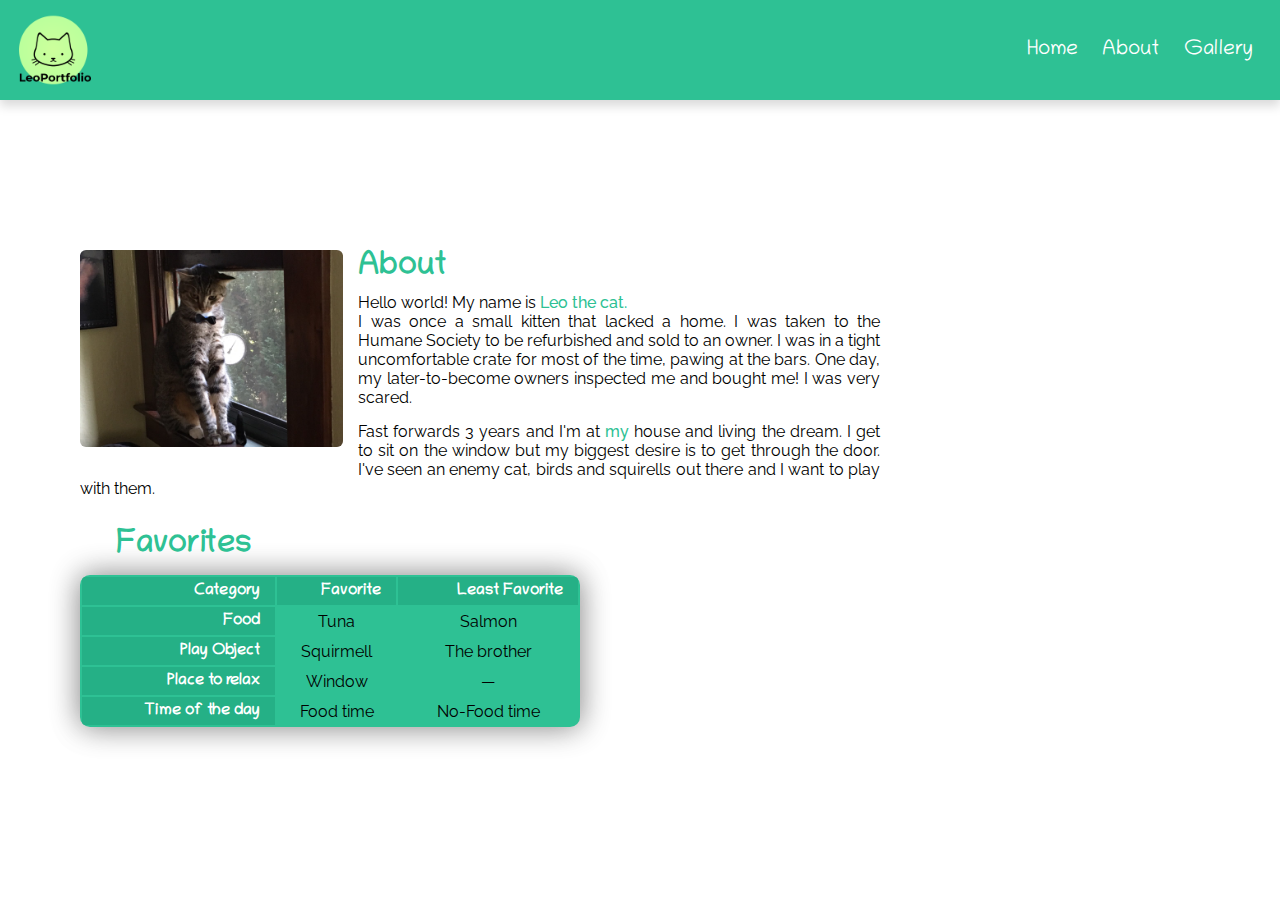
==== about.html @ e9036c4b "LeoPortfolio first commit" ====
<!DOCTYPE html>
<html>
<head>
	<title>LeoPortfolio — My Portfolio Site</title>
	<meta charset="utf-8">
	<meta name="viewport" content="width=device-width, initial-scale=1.0, scalable=yes" />
	<meta name="title" content="LeoPortfolio my name is Leo and I'm a cat, I am cute so yeah... :3">
	<meta name="keywords" content="LeoPortfolio, cute, pookit, cats, :3">
	<link rel="stylesheet" type="text/css" href="./about.css">
	<link rel="shortcut icon" type="img/png" href="./images/shortcut_icon.png">
	<link href="https://fonts.googleapis.com/css2?family=Chilanka&family=Raleway:ital,wght@0,400;0,900;1,400;1,900&display=swap" rel="stylesheet"> 
</head>
<body>
	<nav>
		<div class="logo">
			<img src="./images/leo_logo.png" alt="LeoPortfolio" />
		</div>
		<ul class='nav-links'>
			<li><a href="index.html">Home</a></li>
			<li><a href="about.html">About</a></li>
			<li><a href="gallery.html">Gallery</a></li>
		</ul>
	</nav>
	<main>
		<section class="about">
			<img src="./images/leo1.jpg">
			<h1>About</h1>
			<article>
				<p>Hello world! My name is <b>Leo the cat.</b></p>
				<p>I was once a small kitten that lacked a home. I was taken to the Humane Society to be refurbished and sold to an owner. I was in a tight uncomfortable crate for most of the time, pawing at the bars. One day, my later-to-become owners inspected me and bought me! I was very scared. </p>
			</article>
			<article>
				<p>Fast forwards 3 years and I'm at <b>my</b> house and living the dream. I get to sit on the window but my biggest desire is to get through the door. I've seen an enemy cat, birds and squirells out there and I want to play with them.</p>
			</article>
			<h1 class='favs'>Favorites</h1>
			<table>
				<tr>
					<th>Category</th>
					<th>Favorite</th>
					<th>Least Favorite</th>
				</tr>
				<tr>
					<th>Food</th>
					<td>Tuna</td>
					<td>Salmon</td>
				</tr>
				<tr>
					<th>Play Object</th>
					<td>Squirmell</td>
					<td>The brother</td>
				</tr>
				<tr>
					<th>Place to relax</th>
					<td>Window</td>
					<td> — </td>
				</tr>
				<tr>
					<th>Time of the day</th>
					<td>Food time</td>
					<td>No-Food time</td>
				</tr>
			</table>
		</section>
	</main>
</body>
</html>
---- about.css ----
* {
	margin: 0;
	padding: 0;
	box-sizing: border-box;
}
nav {
	background: #2ec194;
	width: 100%;
	height: 100px;
	padding: 15px;
	display: flex;
	justify-content: space-between;
	align-items: center;
	z-index: 1000;
	box-shadow: 0 6px 10px #00000026;
}
nav .logo {
	position: relative;
	width: 80px;
	height: 80px;
	display: flex;
}
nav .logo img {
	margin: auto;
	width: 80px;
}
nav .nav-links {
	list-style: none;
	display: flex;
	justify-content: space-around;
	align-items: center;
	width: 250px;
}
nav .nav-links li a {
	color: #fff;
	font-family: 'Chilanka';
	text-decoration: none;
	font-size: 1.3em;
	padding: 8px;
	border-radius: 8px;
	cursor: pointer;
	z-index: 1000;
}
nav .nav-links li a:hover {
	cursor: pointer;
	background: #5ce0b9;
	transition: .16s;
}



section {
	width: 100%;
	padding: 150px 80px;
}
section img {
	width: 263px;
	border-radius: 6px;
	float: left;
	margin: 0 15px 15px 0;
}
section h1 {
	color: #2ec194;
	font-family: 'Chilanka';
	font-size: 2rem;
	margin-bottom: 8px;
}
section article p {
	font-family: 'Raleway';
	text-align: justify;
}
section article b {
	color: #2ec194;
	font-weight: 500;
}
section article {
	max-width: 800px;
	margin-bottom: 15px;
}
section table {
	width: 500px;
	background: #2ec194;
	border-radius: 10px;
	overflow: hidden;
	box-shadow: 1px 1px 30px #00000045,
				-1px -1px 30px #00000045;
}
section table th {
	text-align: right;
	padding: 5px 15px;
	font-family: 'Chilanka';
	background: #25b086;
	color: #fff;
}
section table td {
	font-family: 'Raleway';
	text-align: center;
}
.favs {
	margin-top: 30px;
	margin-bottom: 12px;
	margin-left: 36px;
}



@media (max-width: 726px) {
	section {
		padding: 150px 30px;
	}
}

@media (max-width: 568px) {
	section img {
		width: 200px;
		margin-bottom: 0;
	}
	section table {
		transform: scale(.8) translateX(-60px);
	}
}

@media (max-width: 482px) {
	section article {
		font-size: .8em;
	}
	section h1 {
		margin-top: 18px;
	}
	section {
		display: flex;
		justify-content: center;
		align-items: center;
		flex-direction: column;
	}
	section table {
		transform: translateX(0px) scale(.8);
	}
}

@media (max-width: 420px) {
	section table {
		width: 400px;
	}
}

@media (max-width: 342px) {
	section table {
		transform: translateX(0px) scale(.7);
	}
}
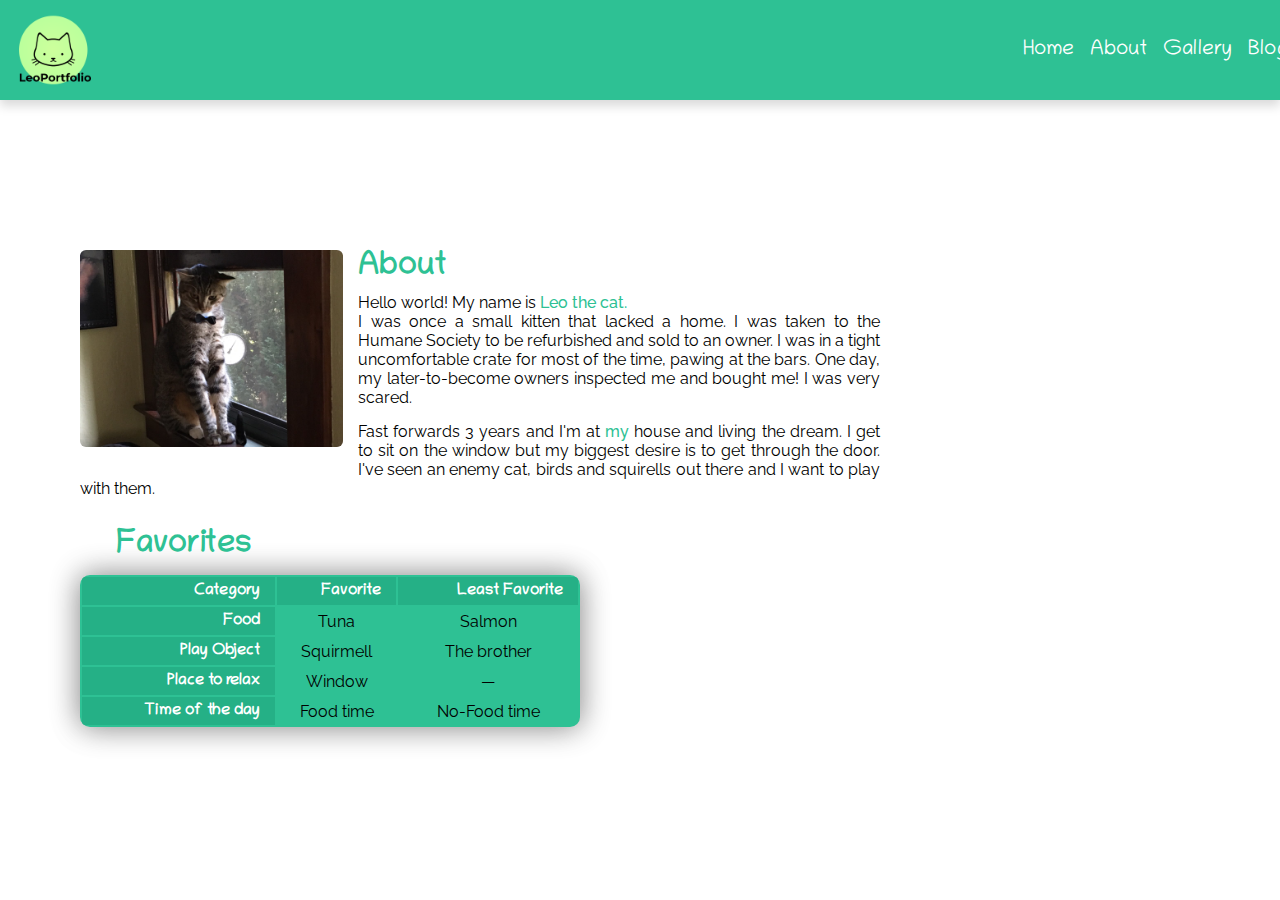
==== commit 117914e0: "added leo's blog!" ====
--- a/about.html
+++ b/about.html
@@ -19,6 +19,7 @@
 			<li><a href="index.html">Home</a></li>
 			<li><a href="about.html">About</a></li>
 			<li><a href="gallery.html">Gallery</a></li>
+			<li><a href="blog.html">Blog</a></li>
 		</ul>
 	</nav>
 	<main>
